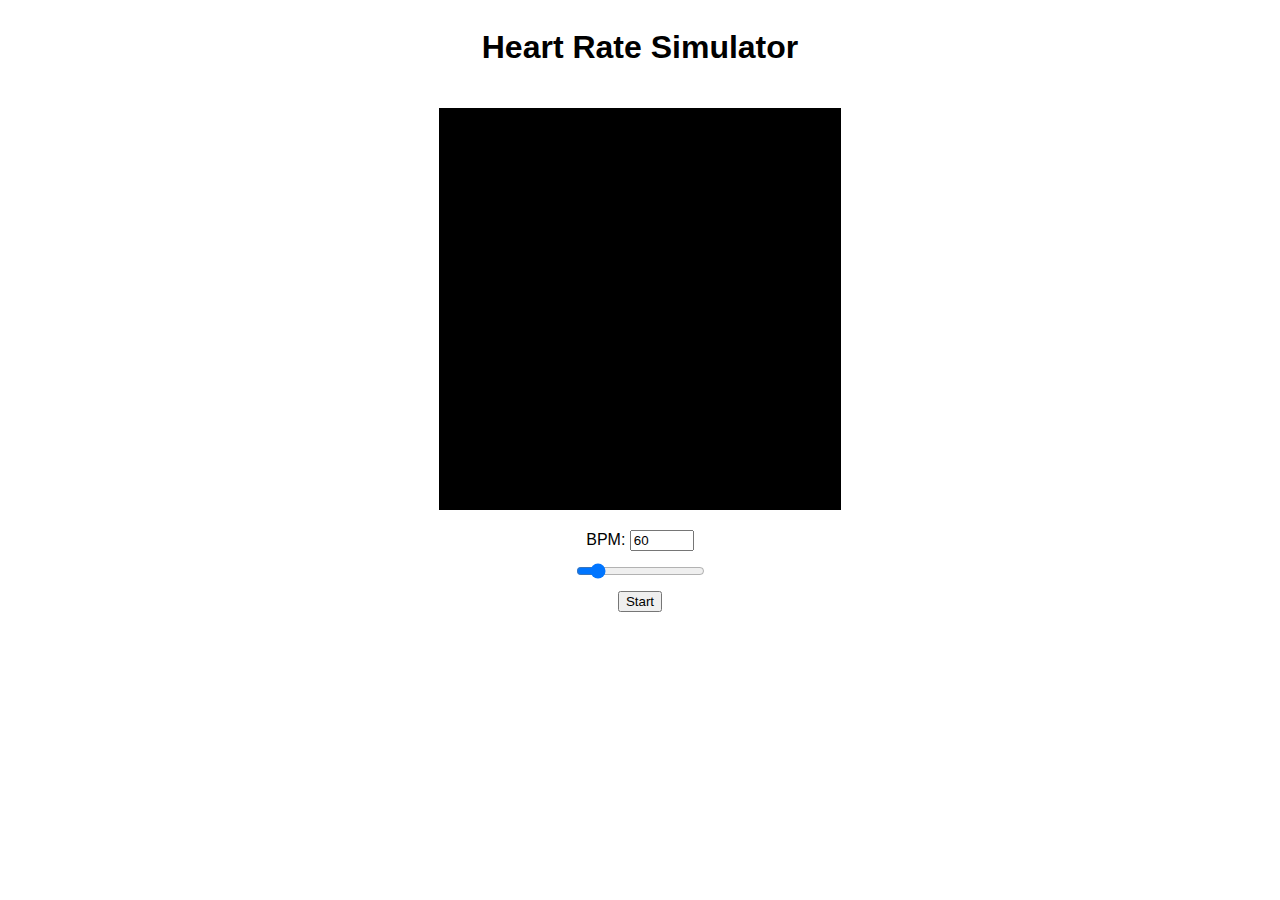
==== simulator.html @ 926b57c7 "Create simulator.html" ====
<!DOCTYPE html>
<html lang="en">
<head>
    <meta charset="UTF-8">
    <meta name="viewport" content="width=device-width, initial-scale=1.0">
    <title>Heart Rate Simulator</title>
    <style>
        body {
            display: flex;
            flex-direction: column;
            align-items: center;
            font-family: Arial, sans-serif;
        }
        canvas {
            border: 1px solid #000;
            margin: 20px 0;
        }
        #controls {
            display: flex;
            flex-direction: column;
            align-items: center;
            gap: 10px;
        }
    </style>
</head>
<body>
    <h1>Heart Rate Simulator</h1>
    <canvas id="heartRateCanvas" width="400" height="400"></canvas>
    <div id="controls">
        <div>
            <label for="bpmInput">BPM:</label>
            <input type="number" id="bpmInput" min="40" max="200" value="60">
        </div>
        <input type="range" id="bpmSlider" min="40" max="200" value="60">
        <button id="toggleButton">Start</button>
    </div>

    <script>
        const canvas = document.getElementById('heartRateCanvas');
        const ctx = canvas.getContext('2d');
        const bpmInput = document.getElementById('bpmInput');
        const bpmSlider = document.getElementById('bpmSlider');
        const toggleButton = document.getElementById('toggleButton');

        let isRunning = false;
        let animationId = null;
        let startTime = 0;

        function updateColor(timestamp) {
            if (!startTime) startTime = timestamp;
            const elapsed = timestamp - startTime;
            
            const bpm = parseInt(bpmInput.value);
            const secondsPerBeat = 60 / bpm;
            const phase = (elapsed / 1000) % secondsPerBeat / secondsPerBeat;

            // Simulate heart rate color change
            const intensity = Math.sin(phase * Math.PI * 2) * 0.5 + 0.5;
            const red = Math.floor(intensity * 255);

            ctx.fillStyle = `rgb(${red}, 0, 0)`;
            ctx.fillRect(0, 0, canvas.width, canvas.height);

            if (isRunning) {
                animationId = requestAnimationFrame(updateColor);
            }
        }

        function toggleSimulation() {
            isRunning = !isRunning;
            if (isRunning) {
                toggleButton.textContent = 'Stop';
                startTime = 0;
                animationId = requestAnimationFrame(updateColor);
            } else {
                toggleButton.textContent = 'Start';
                cancelAnimationFrame(animationId);
            }
        }

        bpmInput.addEventListener('input', function() {
            bpmSlider.value = this.value;
        });

        bpmSlider.addEventListener('input', function() {
            bpmInput.value = this.value;
        });

        toggleButton.addEventListener('click', toggleSimulation);

        // Initial color
        ctx.fillStyle = 'rgb(0, 0, 0)';
        ctx.fillRect(0, 0, canvas.width, canvas.height);
    </script>
</body>
</html>
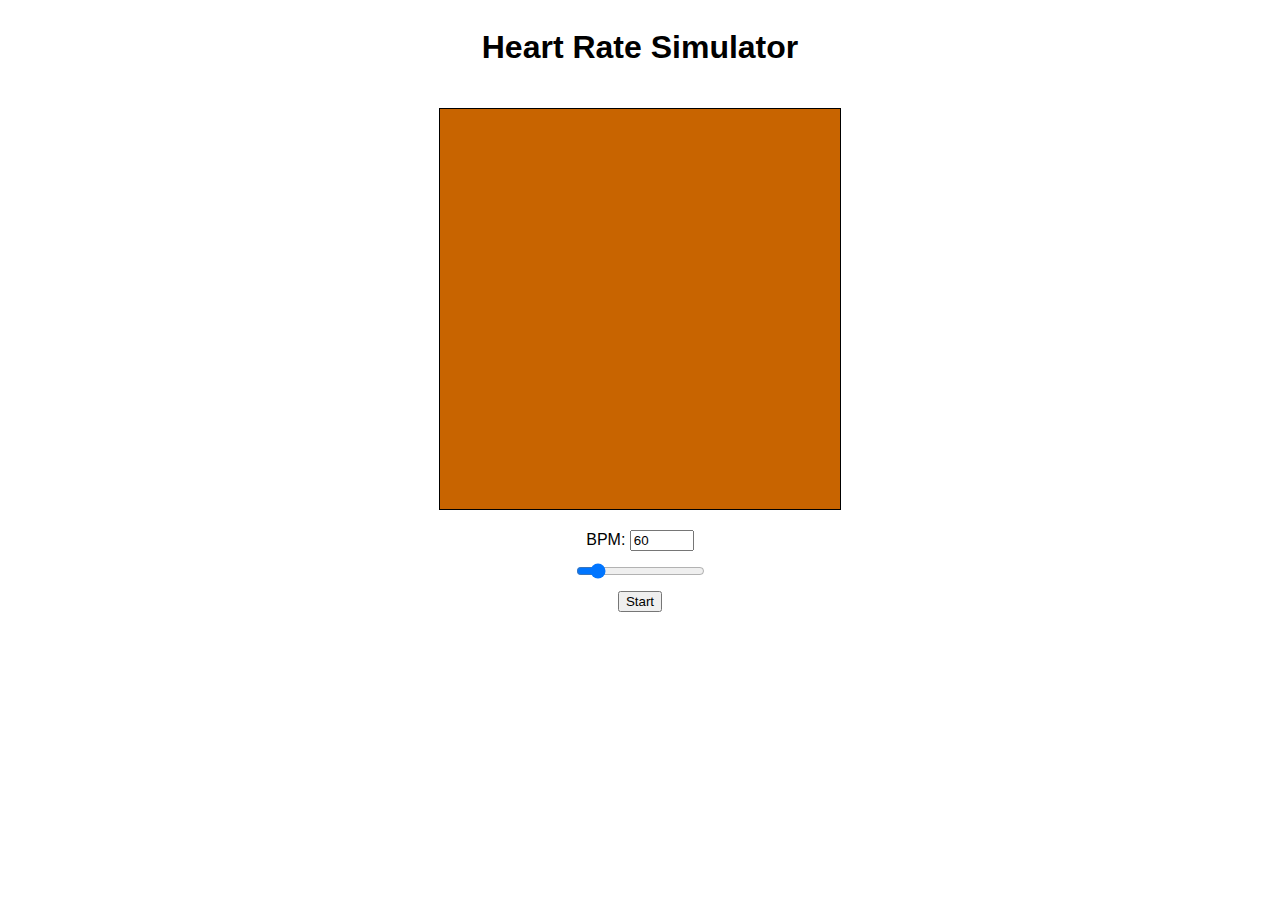
==== commit f630fcbe: "Update simulator.html" ====
--- a/simulator.html
+++ b/simulator.html
@@ -55,10 +55,14 @@
             const phase = (elapsed / 1000) % secondsPerBeat / secondsPerBeat;
 
             // Simulate heart rate color change
-            const intensity = Math.sin(phase * Math.PI * 2) * 0.5 + 0.5;
-            const red = Math.floor(intensity * 255);
+            const intensity = Math.sin(phase * Math.PI) * 0.5 + 0.5; // Changed to Math.sin(phase * Math.PI) for a full cycle
+            
+            // Color interpolation between dark orange-yellow and red
+            const red = Math.floor(200 + intensity * 55);  // 200 to 255
+            const green = Math.floor(100 - intensity * 100); // 100 to 0
+            const blue = 0;
 
-            ctx.fillStyle = `rgb(${red}, 0, 0)`;
+            ctx.fillStyle = `rgb(${red}, ${green}, ${blue})`;
             ctx.fillRect(0, 0, canvas.width, canvas.height);
 
             if (isRunning) {
@@ -80,16 +84,22 @@
 
         bpmInput.addEventListener('input', function() {
             bpmSlider.value = this.value;
+            if (isRunning) {
+                startTime = 0; // Reset the animation phase when BPM changes
+            }
         });
 
         bpmSlider.addEventListener('input', function() {
             bpmInput.value = this.value;
+            if (isRunning) {
+                startTime = 0; // Reset the animation phase when BPM changes
+            }
         });
 
         toggleButton.addEventListener('click', toggleSimulation);
 
         // Initial color
-        ctx.fillStyle = 'rgb(0, 0, 0)';
+        ctx.fillStyle = 'rgb(200, 100, 0)';
         ctx.fillRect(0, 0, canvas.width, canvas.height);
     </script>
 </body>
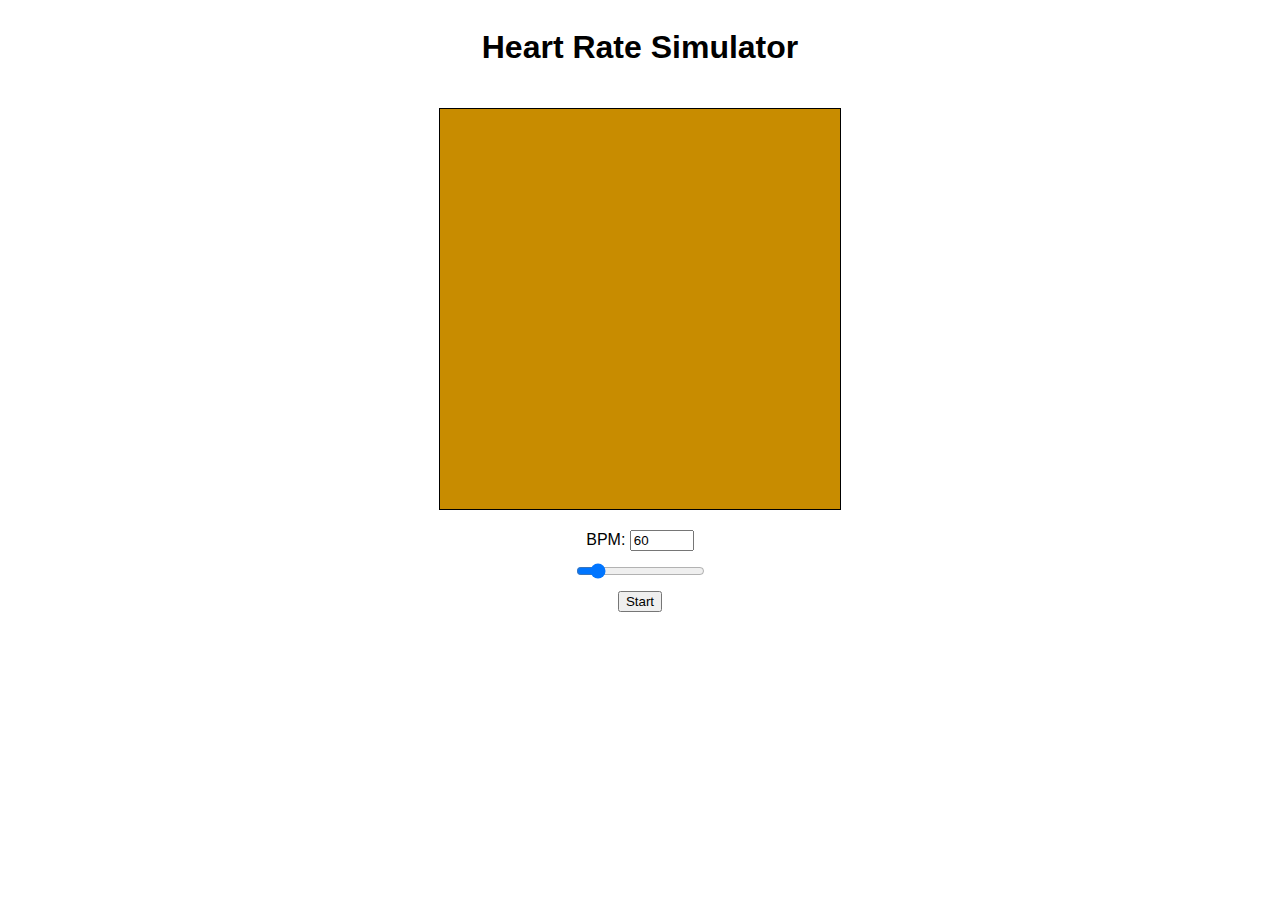
==== commit 3845f46b: "Update simulator.html" ====
--- a/simulator.html
+++ b/simulator.html
@@ -55,12 +55,12 @@
             const phase = (elapsed / 1000) % secondsPerBeat / secondsPerBeat;
 
             // Simulate heart rate color change
-            const intensity = Math.sin(phase * Math.PI) * 0.5 + 0.5; // Changed to Math.sin(phase * Math.PI) for a full cycle
+            const intensity = Math.pow(Math.sin(phase * Math.PI), 3); // Utilisez une puissance impaire pour préserver le signe
             
-            // Color interpolation between dark orange-yellow and red
-            const red = Math.floor(200 + intensity * 55);  // 200 to 255
-            const green = Math.floor(100 - intensity * 100); // 100 to 0
-            const blue = 0;
+            // Color interpolation with increased contrast
+            const red = Math.floor(220 + intensity * 35);    // 220 to 255
+            const green = Math.floor(140 - intensity * 140); // 140 to 0
+            const blue = Math.floor(0 - intensity * 0);      // 0 (inchangé, pour référence future)
 
             ctx.fillStyle = `rgb(${red}, ${green}, ${blue})`;
             ctx.fillRect(0, 0, canvas.width, canvas.height);
@@ -99,7 +99,7 @@
         toggleButton.addEventListener('click', toggleSimulation);
 
         // Initial color
-        ctx.fillStyle = 'rgb(200, 100, 0)';
+        ctx.fillStyle = 'rgb(200, 140, 0)';
         ctx.fillRect(0, 0, canvas.width, canvas.height);
     </script>
 </body>
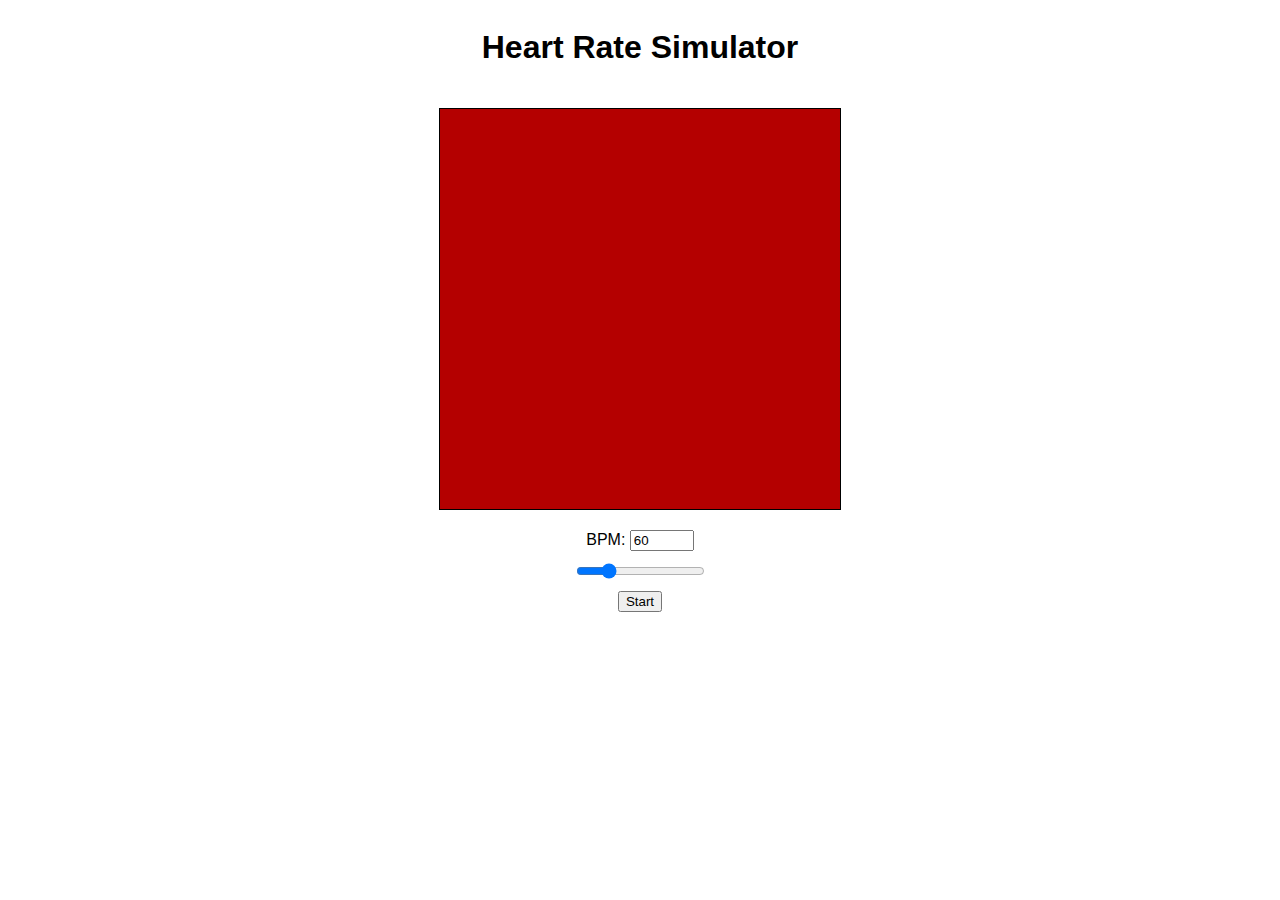
==== commit d2e576c3: "Update simulator.html" ====
--- a/simulator.html
+++ b/simulator.html
@@ -29,78 +29,94 @@
     <div id="controls">
         <div>
             <label for="bpmInput">BPM:</label>
-            <input type="number" id="bpmInput" min="40" max="200" value="60">
+            <input type="number" id="bpmInput" min="20" max="200" value="60">
         </div>
-        <input type="range" id="bpmSlider" min="40" max="200" value="60">
+        <input type="range" id="bpmSlider" min="20" max="200" value="60">
         <button id="toggleButton">Start</button>
     </div>
 
     <script>
-        const canvas = document.getElementById('heartRateCanvas');
-        const ctx = canvas.getContext('2d');
-        const bpmInput = document.getElementById('bpmInput');
-        const bpmSlider = document.getElementById('bpmSlider');
-        const toggleButton = document.getElementById('toggleButton');
+       const canvas = document.getElementById('heartRateCanvas');
+const ctx = canvas.getContext('2d');
+const bpmInput = document.getElementById('bpmInput');
+const bpmSlider = document.getElementById('bpmSlider');
+const toggleButton = document.getElementById('toggleButton');
 
-        let isRunning = false;
-        let animationId = null;
-        let startTime = 0;
+let isRunning = false;
+let animationId = null;
+let startTime = 0;
 
-        function updateColor(timestamp) {
-            if (!startTime) startTime = timestamp;
-            const elapsed = timestamp - startTime;
-            
-            const bpm = parseInt(bpmInput.value);
-            const secondsPerBeat = 60 / bpm;
-            const phase = (elapsed / 1000) % secondsPerBeat / secondsPerBeat;
+function updateColor(timestamp) {
+    if (!startTime) startTime = timestamp;
+    const elapsed = timestamp - startTime;
+    
+    const bpm = parseInt(bpmInput.value);
+    const secondsPerBeat = 60 / bpm;
+    const phase = (elapsed / 1000) % secondsPerBeat / secondsPerBeat;
 
-            // Simulate heart rate color change
-            const intensity = Math.pow(Math.sin(phase * Math.PI), 3); // Utilisez une puissance impaire pour préserver le signe
-            
-            // Color interpolation with increased contrast
-            const red = Math.floor(220 + intensity * 35);    // 220 to 255
-            const green = Math.floor(140 - intensity * 140); // 140 to 0
-            const blue = Math.floor(0 - intensity * 0);      // 0 (inchangé, pour référence future)
+    // Simulate heart rate color change
+    const intensity = Math.sin(phase * Math.PI * 2) * 0.5 + 0.5;
+    
+    // Create radial gradient
+    const gradientCenterX = -50 + Math.sin(phase * Math.PI * 2) * 20;
+    const gradientCenterY = -50 + Math.cos(phase * Math.PI * 2) * 20;
+    const gradient = ctx.createRadialGradient(
+        gradientCenterX, gradientCenterY, 0,
+        gradientCenterX, gradientCenterY, canvas.width * 1.5
+    );
 
-            ctx.fillStyle = `rgb(${red}, ${green}, ${blue})`;
-            ctx.fillRect(0, 0, canvas.width, canvas.height);
+    // Interpolate between dark red and light yellow
+    const innerRed = Math.floor(200 + intensity * 55);  // 200 to 255
+    const innerGreen = Math.floor(50 + intensity * 150); // 50 to 200
+    const innerBlue = Math.floor(intensity * 50);       // 0 to 50
 
-            if (isRunning) {
-                animationId = requestAnimationFrame(updateColor);
-            }
-        }
+    const outerRed = Math.floor(150 + intensity * 30);  // 150 to 180
+    const outerGreen = Math.floor(intensity * 50);      // 0 to 50
+    const outerBlue = 0;
 
-        function toggleSimulation() {
-            isRunning = !isRunning;
-            if (isRunning) {
-                toggleButton.textContent = 'Stop';
-                startTime = 0;
-                animationId = requestAnimationFrame(updateColor);
-            } else {
-                toggleButton.textContent = 'Start';
-                cancelAnimationFrame(animationId);
-            }
-        }
+    gradient.addColorStop(0, `rgb(${innerRed}, ${innerGreen}, ${innerBlue})`);
+    gradient.addColorStop(1, `rgb(${outerRed}, ${outerGreen}, ${outerBlue})`);
 
-        bpmInput.addEventListener('input', function() {
-            bpmSlider.value = this.value;
-            if (isRunning) {
-                startTime = 0; // Reset the animation phase when BPM changes
-            }
-        });
+    ctx.fillStyle = gradient;
+    ctx.fillRect(0, 0, canvas.width, canvas.height);
 
-        bpmSlider.addEventListener('input', function() {
-            bpmInput.value = this.value;
-            if (isRunning) {
-                startTime = 0; // Reset the animation phase when BPM changes
-            }
-        });
+    if (isRunning) {
+        animationId = requestAnimationFrame(updateColor);
+    }
+}
 
-        toggleButton.addEventListener('click', toggleSimulation);
 
-        // Initial color
-        ctx.fillStyle = 'rgb(200, 140, 0)';
-        ctx.fillRect(0, 0, canvas.width, canvas.height);
+function toggleSimulation() {
+    isRunning = !isRunning;
+    if (isRunning) {
+        toggleButton.textContent = 'Stop';
+        startTime = 0;
+        animationId = requestAnimationFrame(updateColor);
+    } else {
+        toggleButton.textContent = 'Start';
+        cancelAnimationFrame(animationId);
+    }
+}
+
+bpmInput.addEventListener('input', function() {
+    bpmSlider.value = this.value;
+    if (isRunning) {
+        startTime = 0; // Reset the animation phase when BPM changes
+    }
+});
+
+bpmSlider.addEventListener('input', function() {
+    bpmInput.value = this.value;
+    if (isRunning) {
+        startTime = 0; // Reset the animation phase when BPM changes
+    }
+});
+
+toggleButton.addEventListener('click', toggleSimulation);
+
+// Initial color
+ctx.fillStyle = 'rgb(180, 0, 0)';
+ctx.fillRect(0, 0, canvas.width, canvas.height);
     </script>
 </body>
 </html>
